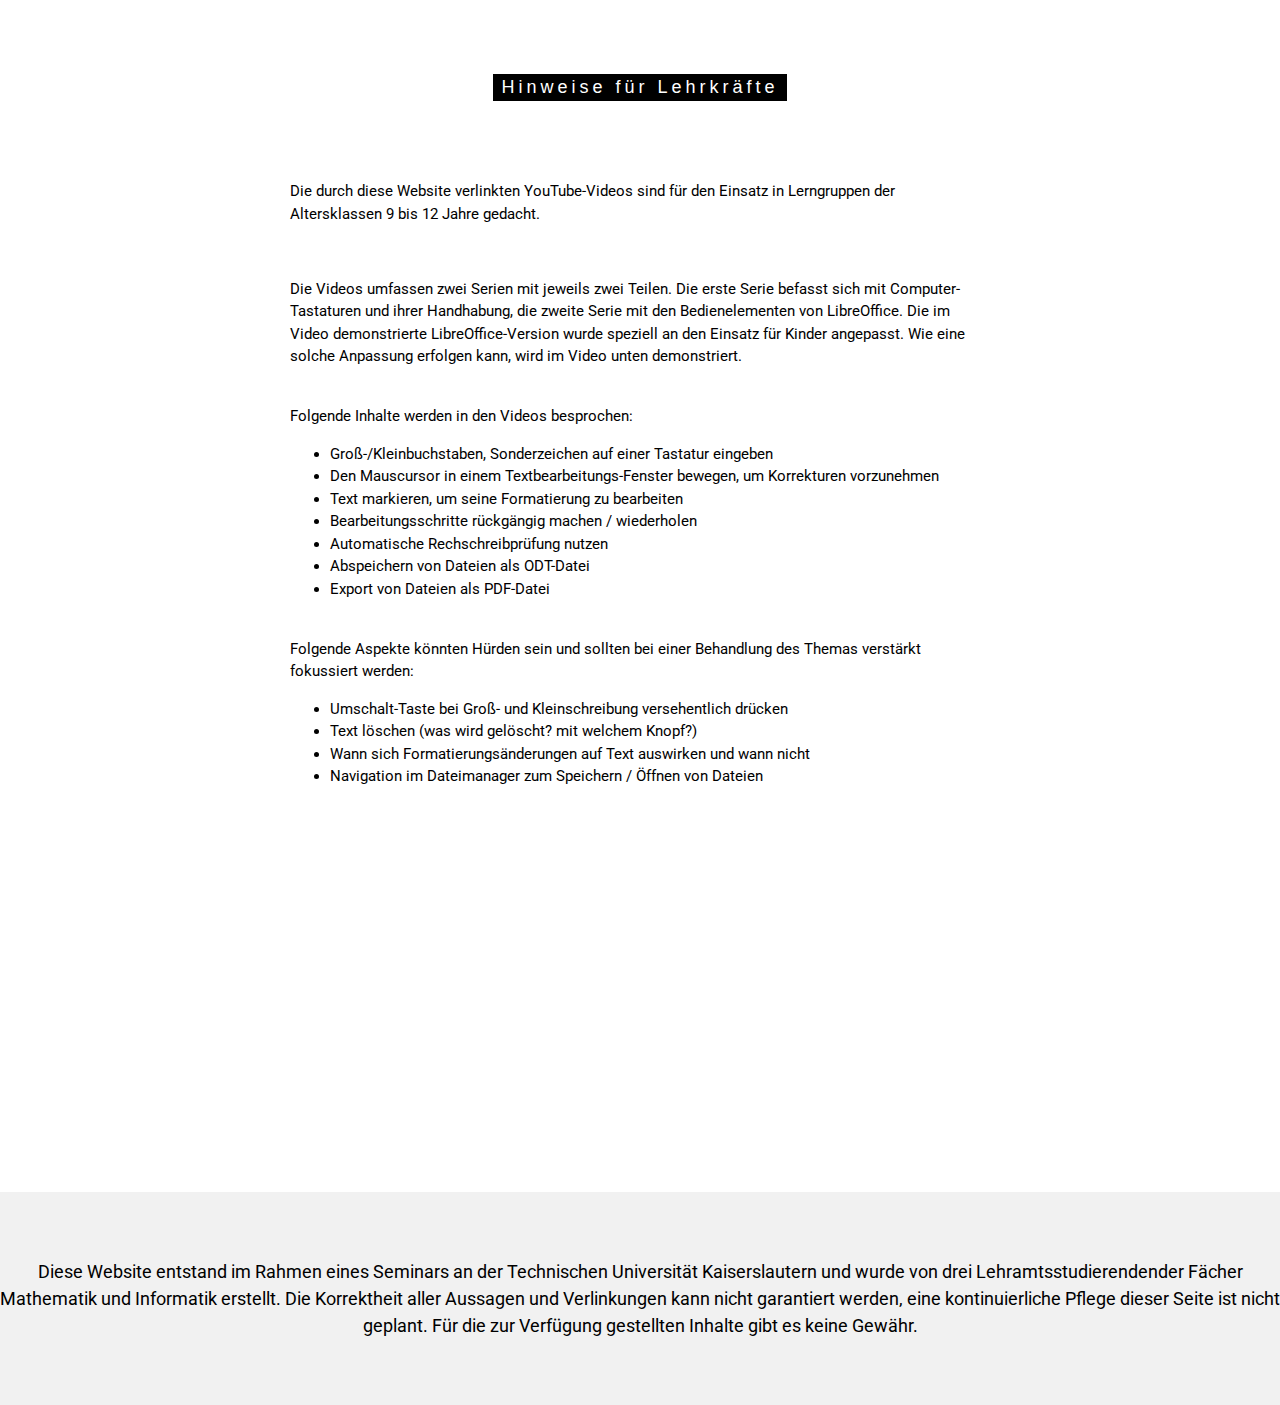
==== lehrkraft.html @ 08a9fd03 "Closed Beta" ====
<!DOCTYPE html>
<html>
<title>FoWe: Grundbildung</title>
<link rel="shortcut icon" href="favicon.ico">
<meta charset="UTF-8">
<meta name="viewport" content="width=device-width, initial-scale=1">
<link rel="stylesheet" href="w3.css">
<link rel="stylesheet" href="https://fonts.googleapis.com/css?family=Roboto">
<link href="style.css" rel="stylesheet" type="text/css"/>
<body>

<!-- Add a background color and large text to the whole page -->
<!-- About Container -->
<div class="w3-container" id="anfang">
  <div class="w3-content" style="max-width:700px">


    <h5 class="w3-center w3-padding-64"><span class="w3-tag w3-wide">Hinweise für Lehrkräfte</span></h5>
    <p>Die durch diese Website verlinkten YouTube-Videos sind für den Einsatz in Lerngruppen der Altersklassen 9 bis 12 Jahre gedacht.</p>
    <br>
    <p>Die Videos umfassen zwei Serien mit jeweils zwei Teilen. Die erste Serie befasst sich mit Computer-Tastaturen und ihrer Handhabung, die zweite Serie
    mit den Bedienelementen von LibreOffice. Die im Video demonstrierte LibreOffice-Version wurde speziell an den Einsatz für Kinder angepasst. Wie eine
    solche Anpassung erfolgen kann, wird im Video unten demonstriert.</p>
    <br>
    Folgende Inhalte werden in den Videos besprochen:<br>
    <ul>
      <li>Groß-/Kleinbuchstaben, Sonderzeichen auf einer Tastatur eingeben</li>
      <li>Den Mauscursor in einem Textbearbeitungs-Fenster bewegen, um Korrekturen vorzunehmen</li>
      <li>Text markieren, um seine Formatierung zu bearbeiten</li>
      <li>Bearbeitungsschritte rückgängig machen / wiederholen</li>
      <li>Automatische Rechschreibprüfung nutzen</li>
      <li>Abspeichern von Dateien als ODT-Datei</li>
      <li>Export von Dateien als PDF-Datei</li>
    </ul>
    <br>
    Folgende Aspekte könnten Hürden sein und sollten bei einer Behandlung des Themas verstärkt fokussiert werden:<br>
    <ul>
      <li>Umschalt-Taste bei Groß- und Kleinschreibung versehentlich drücken</li>
      <li>Text löschen (was wird gelöscht? mit welchem Knopf?)</li>
      <li>Wann sich Formatierungsänderungen auf Text auswirken und wann nicht</li>
      <li>Navigation im Dateimanager zum Speichern / Öffnen von Dateien</li>
    </ul>
    <br>
    <iframe width="560" height="315" src="https://www.youtube.com/embed/dMblTNaq7Qk" frameborder="0" allow="accelerometer; autoplay; encrypted-media; gyroscope; picture-in-picture" allowfullscreen></iframe>


</div>
<br>
<br>
<!-- End page content -->
</div>

<!-- Footer -->
<footer class="w3-center w3-light-grey w3-padding-48 w3-large">
  <p>Diese Website entstand  im Rahmen eines Seminars an der Technischen Universität Kaiserslautern und wurde von drei Lehramtsstudierendender Fächer
    Mathematik und Informatik erstellt. Die Korrektheit aller Aussagen und Verlinkungen kann nicht garantiert werden, eine kontinuierliche Pflege
    dieser Seite ist nicht geplant. Für die zur Verfügung gestellten Inhalte gibt es keine Gewähr.</p>
</footer>

</body>
</html>
---- style.css ----
body, html {
  height: 100%;
  font-family: "Roboto", sans-serif;
  scroll-behavior: smooth:
}

.bgimg {
  background-position: center;
  background-size: cover;
  background-image: url("title.jpg");
  min-height: 75%;

}

.menu {
  display: none;
}

.w3-leftbar{
  border-left:6px solid #00f;
  background-color: #e9cbfb;
}

.w3-kommentarbar{
  border-left:6px solid #0f0;
  background-color: #c9f795;
}

.w3-rightbar{
  border-right:6px solid #cfde26;
  background-color: #ff0;
}

h6{
  font-weight: bold;
  font-size: 16pt;
}
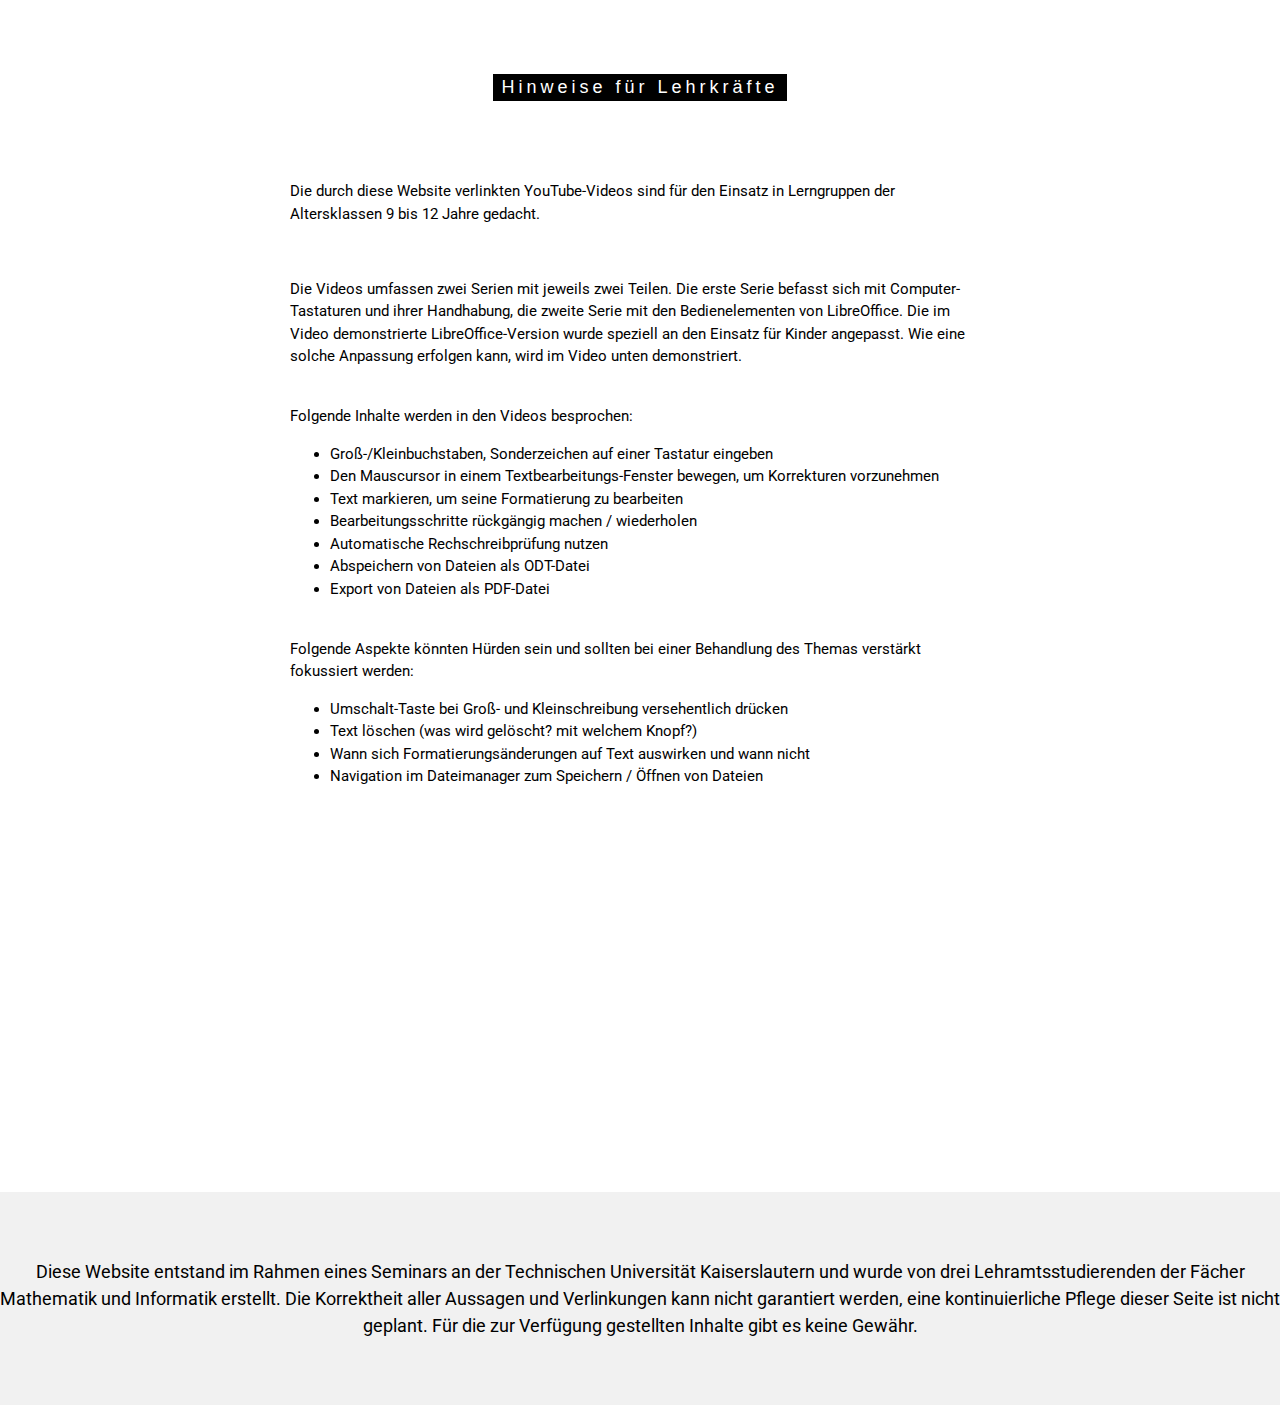
==== commit 4265d9cc: "Titel angepasst und Tippfehler im Footer behoben" ====
--- a/lehrkraft.html
+++ b/lehrkraft.html
@@ -1,6 +1,6 @@
 <!DOCTYPE html>
 <html>
-<title>FoWe: Grundbildung</title>
+<title>Lehrkraft: Texte am PC</title>
 <link rel="shortcut icon" href="favicon.ico">
 <meta charset="UTF-8">
 <meta name="viewport" content="width=device-width, initial-scale=1">
@@ -52,7 +52,7 @@
 
 <!-- Footer -->
 <footer class="w3-center w3-light-grey w3-padding-48 w3-large">
-  <p>Diese Website entstand  im Rahmen eines Seminars an der Technischen Universität Kaiserslautern und wurde von drei Lehramtsstudierendender Fächer
+  <p>Diese Website entstand  im Rahmen eines Seminars an der Technischen Universität Kaiserslautern und wurde von drei Lehramtsstudierenden der Fächer
     Mathematik und Informatik erstellt. Die Korrektheit aller Aussagen und Verlinkungen kann nicht garantiert werden, eine kontinuierliche Pflege
     dieser Seite ist nicht geplant. Für die zur Verfügung gestellten Inhalte gibt es keine Gewähr.</p>
 </footer>
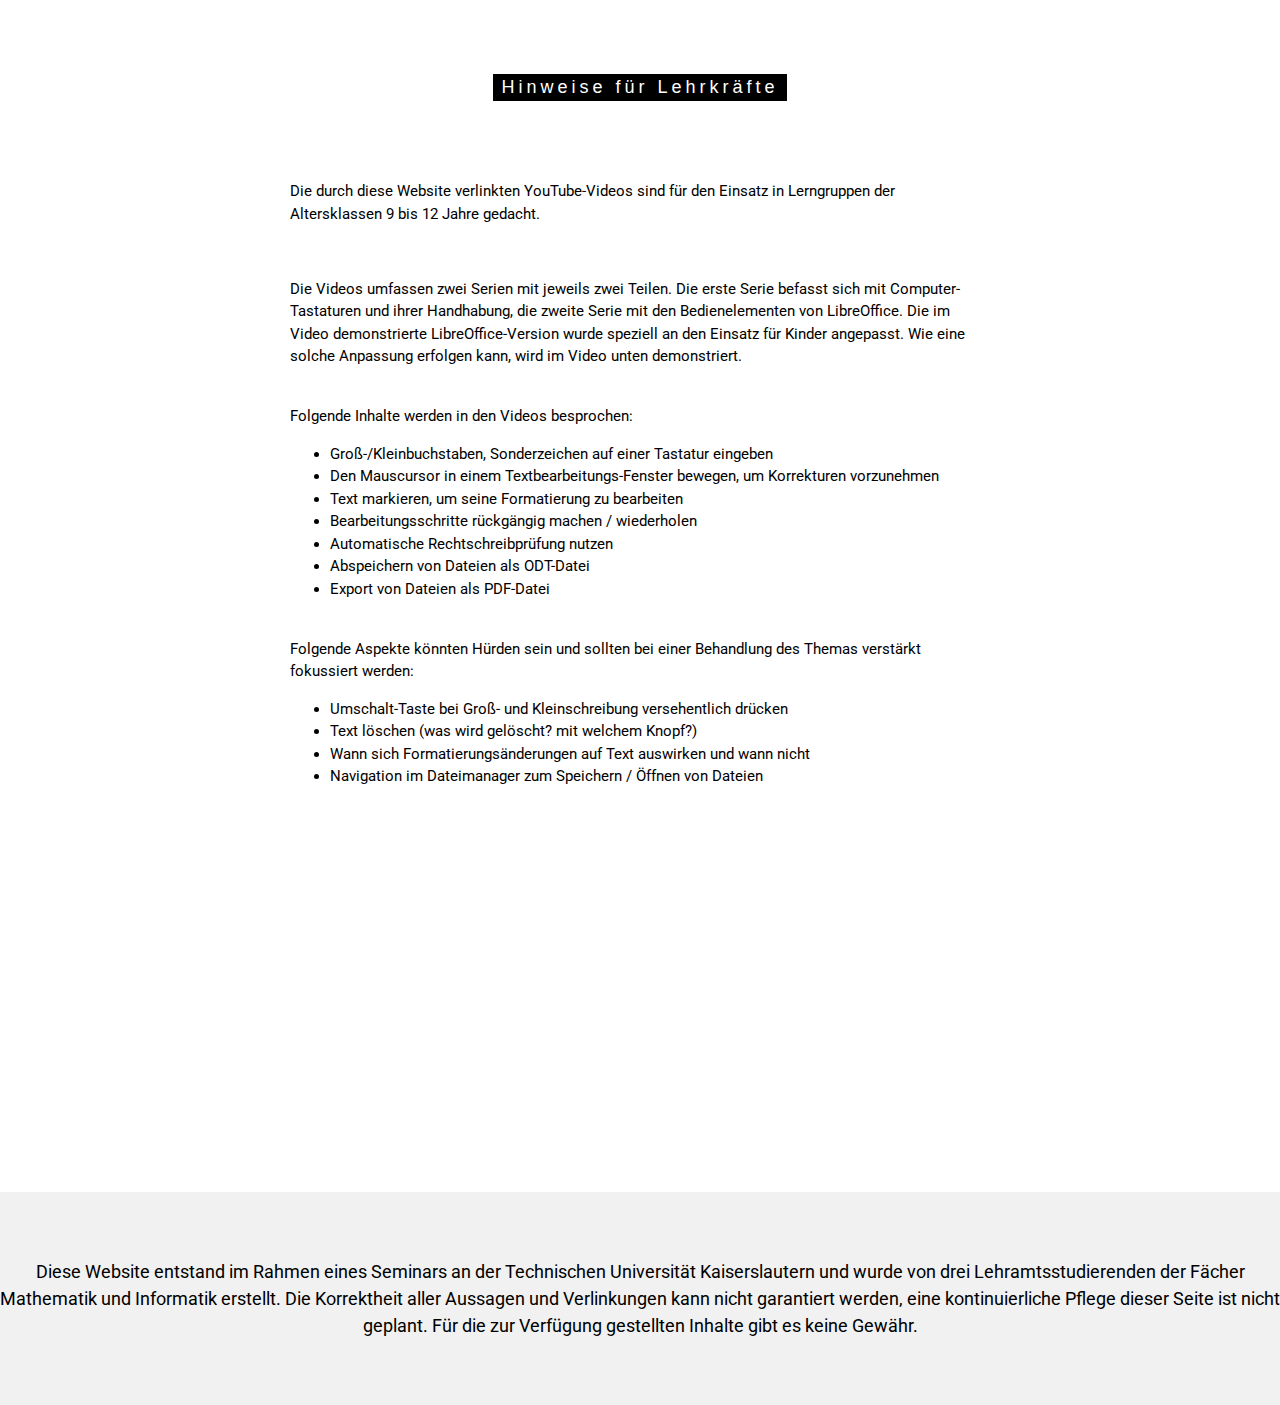
==== commit 8709f7c8: "RechTschreibprüfung" ====
--- a/lehrkraft.html
+++ b/lehrkraft.html
@@ -28,7 +28,7 @@
       <li>Den Mauscursor in einem Textbearbeitungs-Fenster bewegen, um Korrekturen vorzunehmen</li>
       <li>Text markieren, um seine Formatierung zu bearbeiten</li>
       <li>Bearbeitungsschritte rückgängig machen / wiederholen</li>
-      <li>Automatische Rechschreibprüfung nutzen</li>
+      <li>Automatische Rechtschreibprüfung nutzen</li>
       <li>Abspeichern von Dateien als ODT-Datei</li>
       <li>Export von Dateien als PDF-Datei</li>
     </ul>
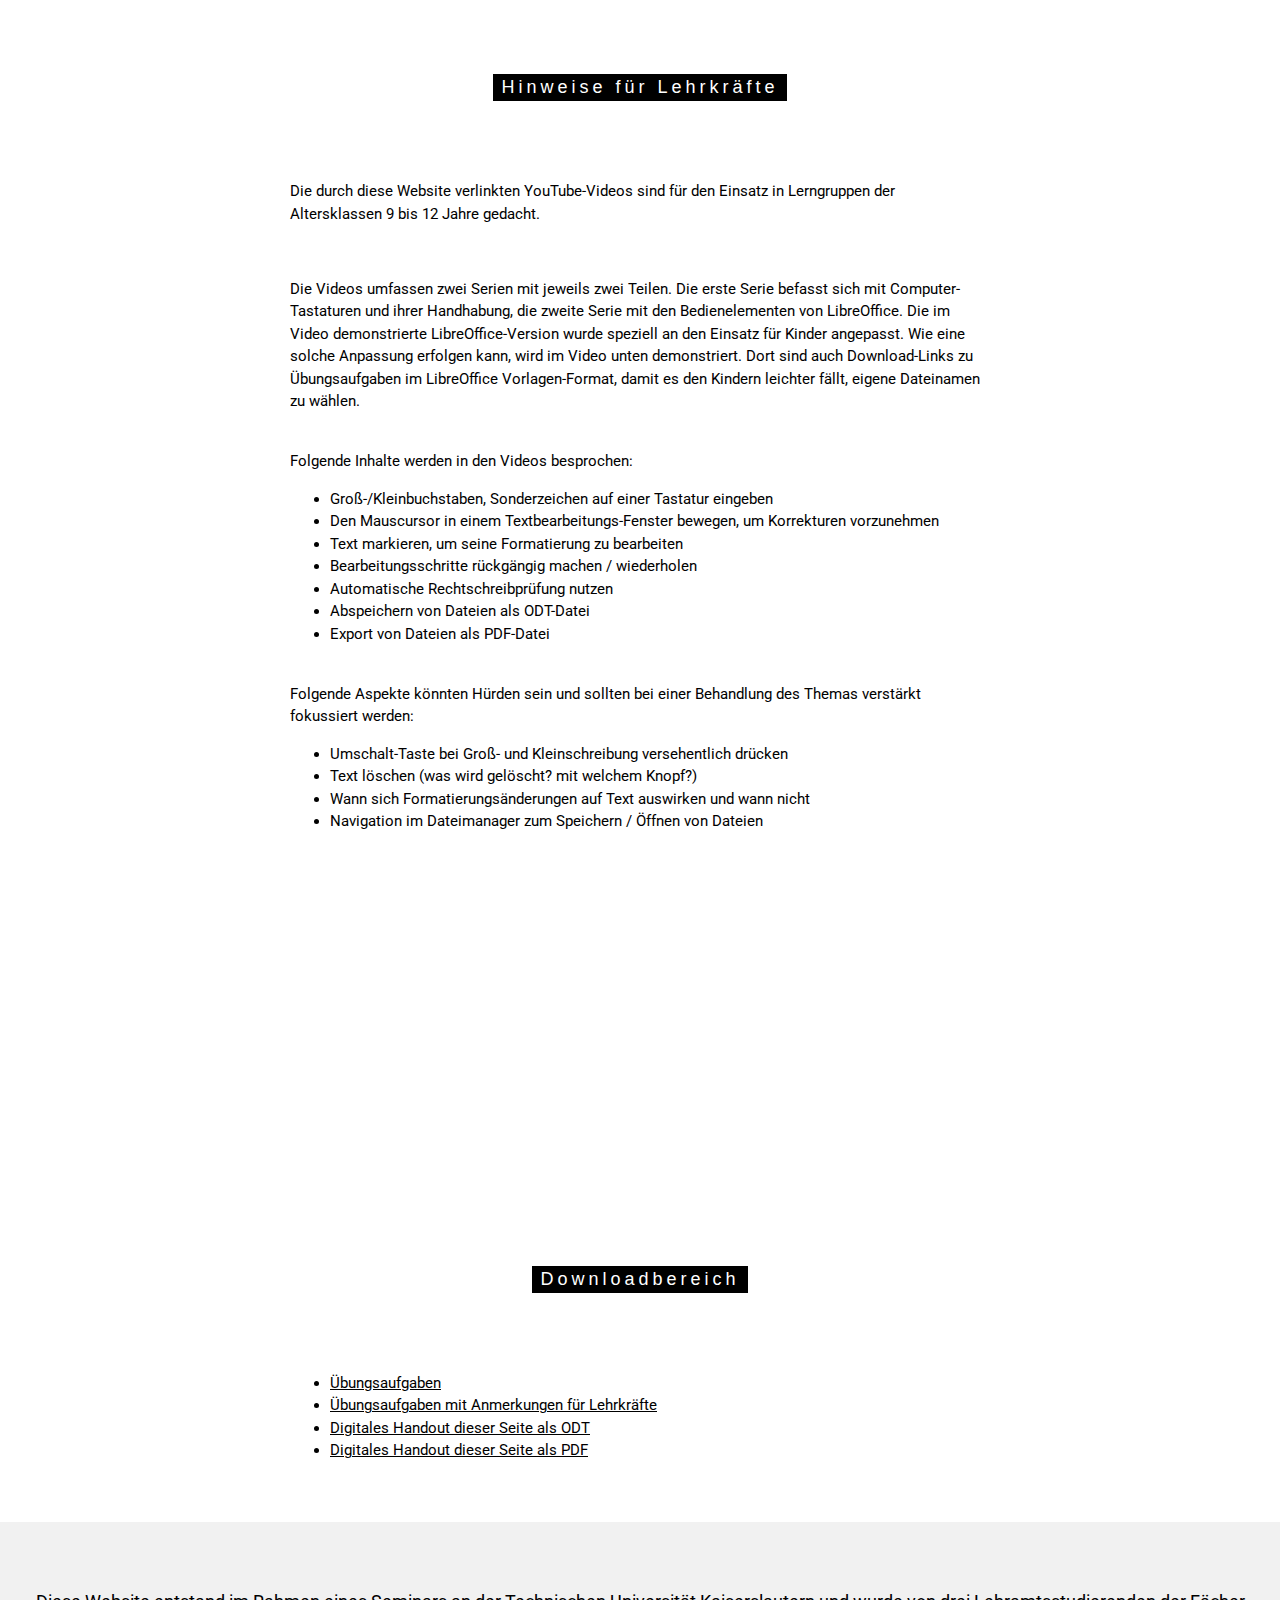
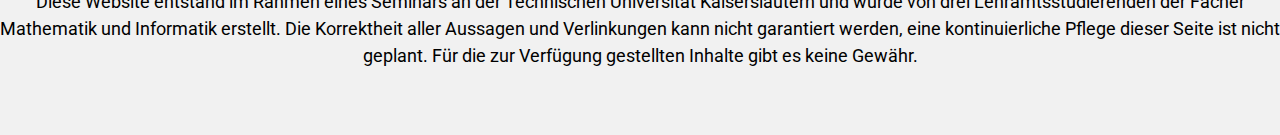
==== commit ae33c149: "Übungsaufgaben und Handout hinzugefügt" ====
--- a/lehrkraft.html
+++ b/lehrkraft.html
@@ -20,7 +20,8 @@
     <br>
     <p>Die Videos umfassen zwei Serien mit jeweils zwei Teilen. Die erste Serie befasst sich mit Computer-Tastaturen und ihrer Handhabung, die zweite Serie
     mit den Bedienelementen von LibreOffice. Die im Video demonstrierte LibreOffice-Version wurde speziell an den Einsatz für Kinder angepasst. Wie eine
-    solche Anpassung erfolgen kann, wird im Video unten demonstriert.</p>
+    solche Anpassung erfolgen kann, wird im Video unten demonstriert. Dort sind auch Download-Links zu Übungsaufgaben im LibreOffice Vorlagen-Format, damit
+    es den Kindern leichter fällt, eigene Dateinamen zu wählen.</p>
     <br>
     Folgende Inhalte werden in den Videos besprochen:<br>
     <ul>
@@ -43,7 +44,13 @@
     <br>
     <iframe width="560" height="315" src="https://www.youtube.com/embed/dMblTNaq7Qk" frameborder="0" allow="accelerometer; autoplay; encrypted-media; gyroscope; picture-in-picture" allowfullscreen></iframe>
 
-
+    <h5 class="w3-center w3-padding-64"><span class="w3-tag w3-wide">Downloadbereich</span></h5>
+    <ul>
+      <li><a href="uebungsaufgaben.ott">Übungsaufgaben</a></li>
+      <li><a href="uebungsaufgaben_lehrkraft.odt">Übungsaufgaben mit Anmerkungen für Lehrkräfte</a></li>
+      <li><a href="handout.odt">Digitales Handout dieser Seite als ODT</a></li>
+      <li><a href="handout.pdf">Digitales Handout dieser Seite als PDF</a></li>
+    </ul>
 </div>
 <br>
 <br>
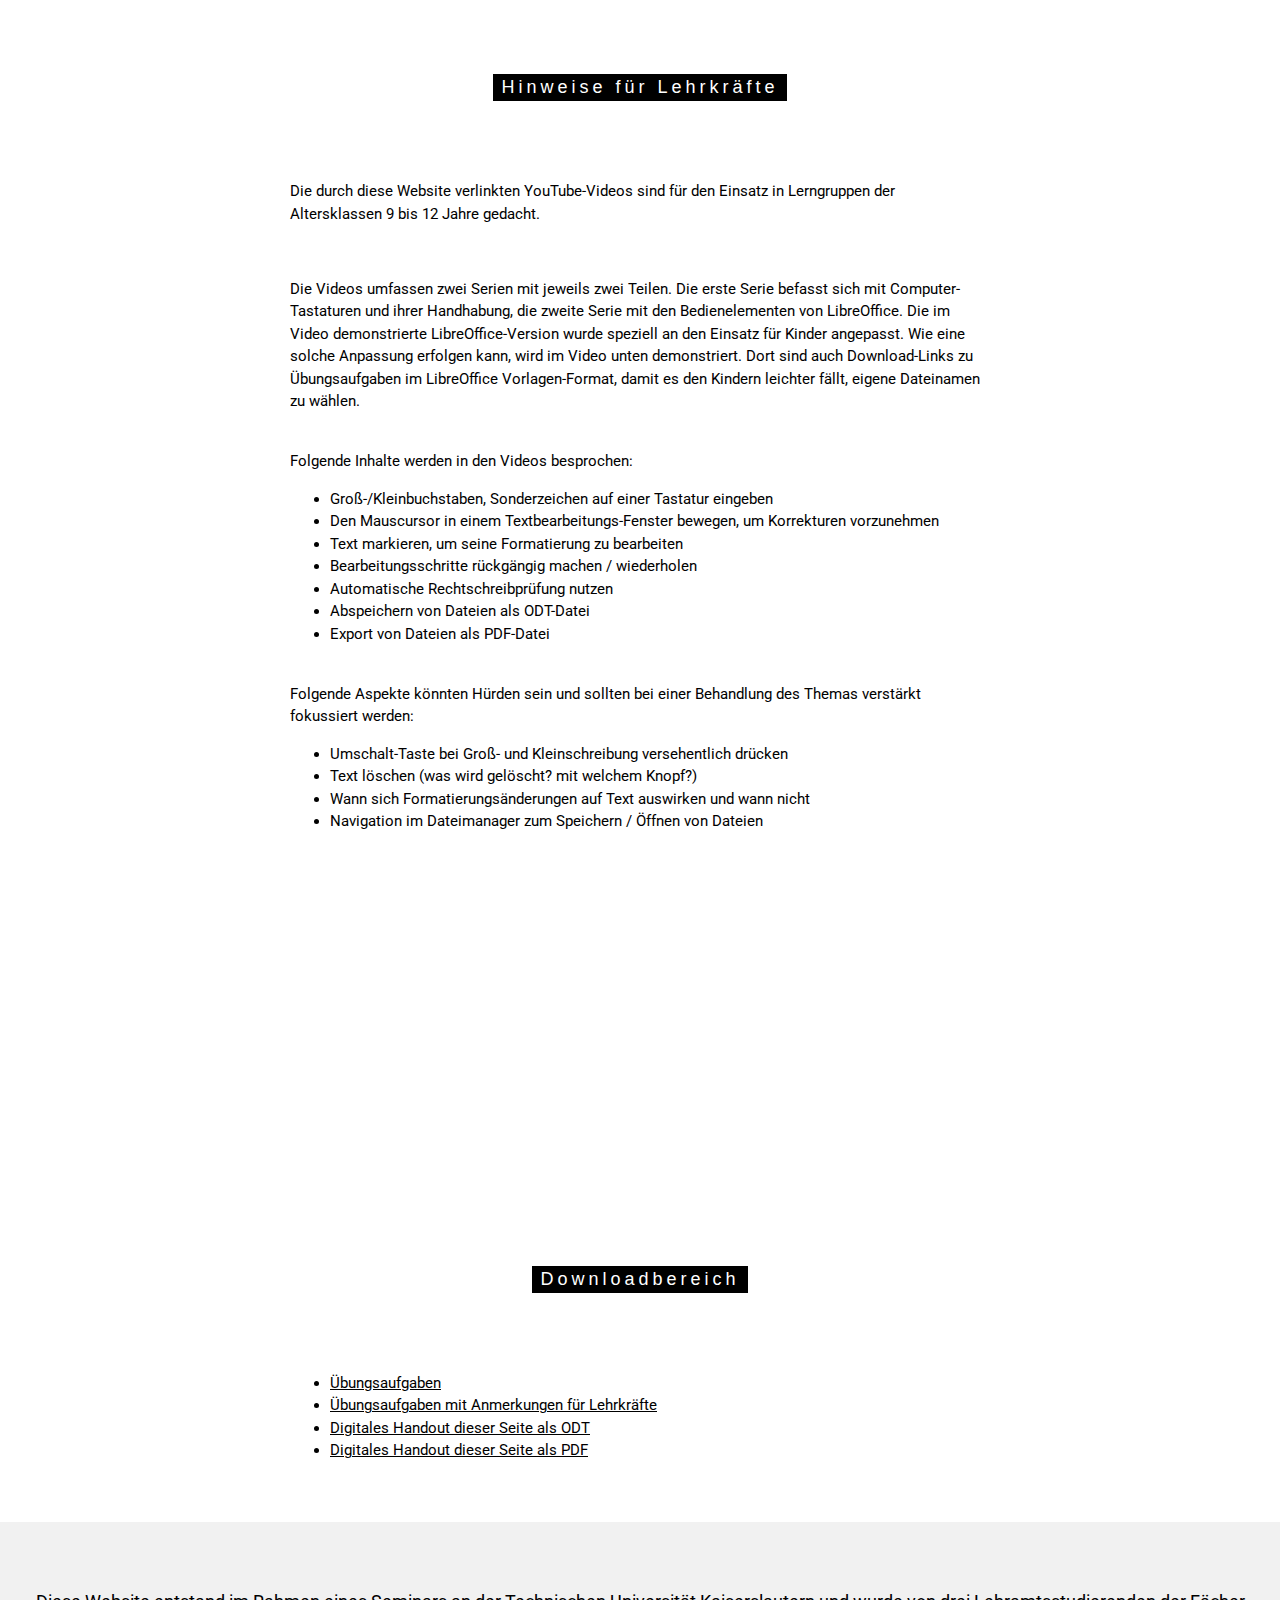
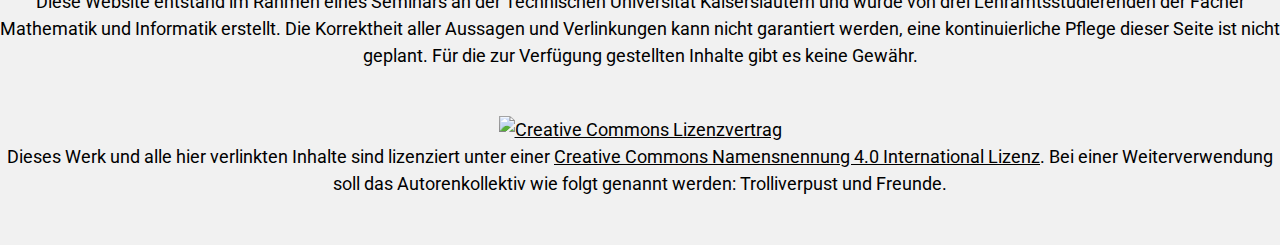
==== commit 3c4b2be3: "OER-Lizenz hinzugefügt" ====
--- a/lehrkraft.html
+++ b/lehrkraft.html
@@ -61,7 +61,9 @@
 <footer class="w3-center w3-light-grey w3-padding-48 w3-large">
   <p>Diese Website entstand  im Rahmen eines Seminars an der Technischen Universität Kaiserslautern und wurde von drei Lehramtsstudierenden der Fächer
     Mathematik und Informatik erstellt. Die Korrektheit aller Aussagen und Verlinkungen kann nicht garantiert werden, eine kontinuierliche Pflege
-    dieser Seite ist nicht geplant. Für die zur Verfügung gestellten Inhalte gibt es keine Gewähr.</p>
+    dieser Seite ist nicht geplant. Für die zur Verfügung gestellten Inhalte gibt es keine Gewähr.</p><br>
+    <a rel="license" href="http://creativecommons.org/licenses/by/4.0/"><img alt="Creative Commons Lizenzvertrag" style="border-width:0" src="https://i.creativecommons.org/l/by/4.0/88x31.png" /></a><br />Dieses Werk und alle hier verlinkten Inhalte sind lizenziert unter einer <a rel="license" href="http://creativecommons.org/licenses/by/4.0/">Creative Commons Namensnennung 4.0 International Lizenz</a>.
+    Bei einer Weiterverwendung soll das Autorenkollektiv wie folgt genannt werden: Trolliverpust und Freunde.
 </footer>
 
 </body>
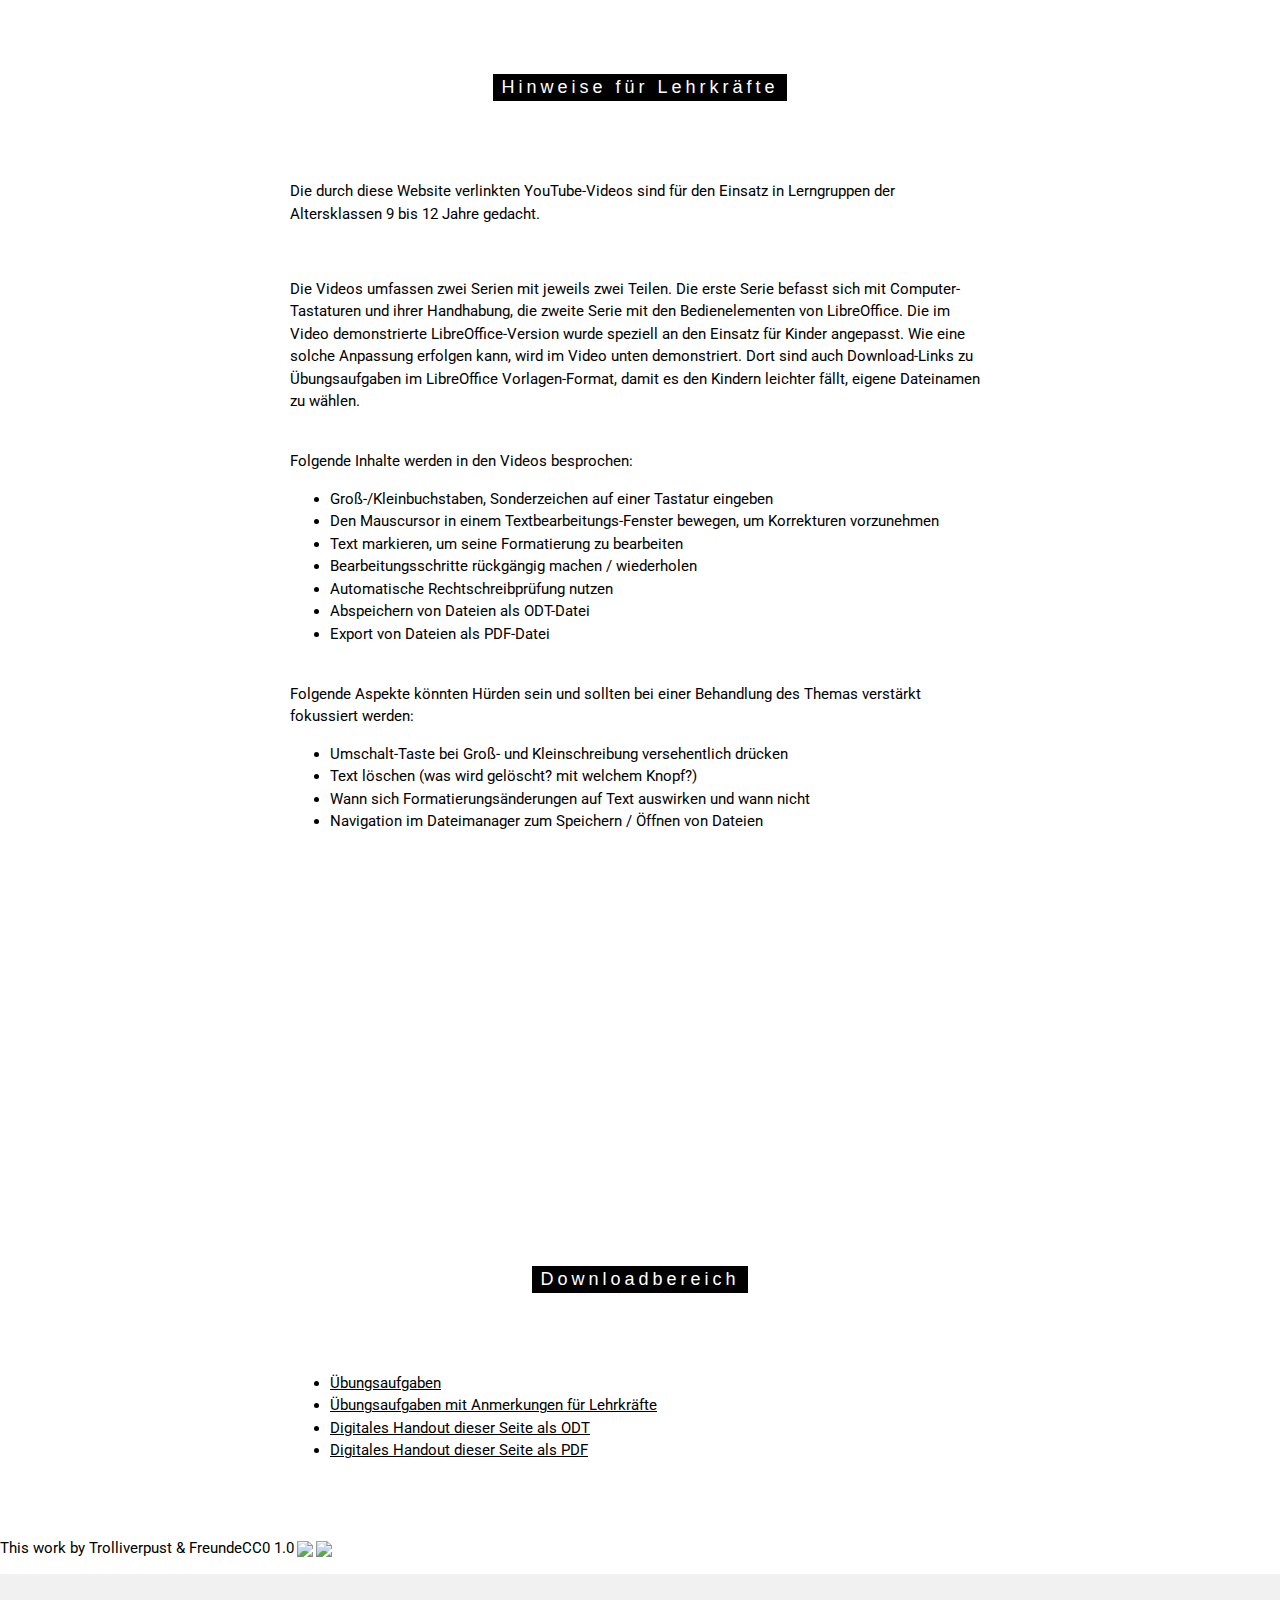
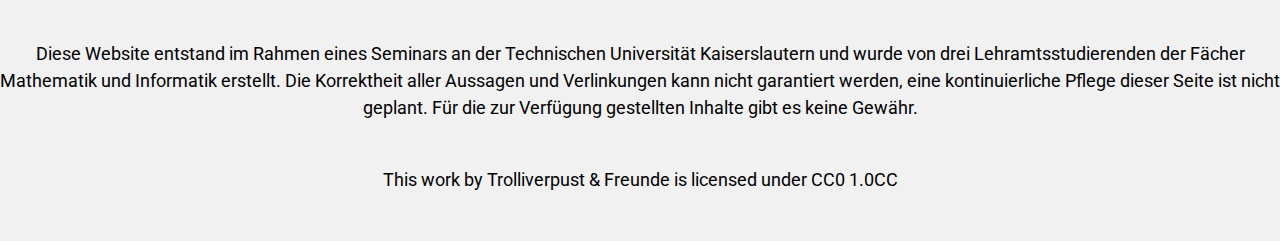
==== commit 4df22aeb: "CC0 genommen" ====
--- a/lehrkraft.html
+++ b/lehrkraft.html
@@ -56,14 +56,13 @@
 <br>
 <!-- End page content -->
 </div>
-
+<p xmlns:dct="http://purl.org/dc/terms/" xmlns:cc="http://creativecommons.org/ns#" class="license-text">This work by <span rel="cc:attributionName">Trolliverpust & Freunde</span>CC0 1.0<a href="https://creativecommons.org/publicdomain/zero/1.0"><img style="height:22px!important;margin-left: 3px;vertical-align:text-bottom;" src="https://mirrors.creativecommons.org/presskit/icons/cc.svg/?ref=chooser-v1" /><img  style="height:22px!important;margin-left: 3px;vertical-align:text-bottom;" src="https://mirrors.creativecommons.org/presskit/icons/cc0.svg/?ref=chooser-v1" /></a></p>
 <!-- Footer -->
 <footer class="w3-center w3-light-grey w3-padding-48 w3-large">
   <p>Diese Website entstand  im Rahmen eines Seminars an der Technischen Universität Kaiserslautern und wurde von drei Lehramtsstudierenden der Fächer
     Mathematik und Informatik erstellt. Die Korrektheit aller Aussagen und Verlinkungen kann nicht garantiert werden, eine kontinuierliche Pflege
     dieser Seite ist nicht geplant. Für die zur Verfügung gestellten Inhalte gibt es keine Gewähr.</p><br>
-    <a rel="license" href="http://creativecommons.org/licenses/by/4.0/"><img alt="Creative Commons Lizenzvertrag" style="border-width:0" src="https://i.creativecommons.org/l/by/4.0/88x31.png" /></a><br />Dieses Werk und alle hier verlinkten Inhalte sind lizenziert unter einer <a rel="license" href="http://creativecommons.org/licenses/by/4.0/">Creative Commons Namensnennung 4.0 International Lizenz</a>.
-    Bei einer Weiterverwendung soll das Autorenkollektiv wie folgt genannt werden: Trolliverpust und Freunde.
+    This work by Trolliverpust & Freunde is licensed under CC0 1.0CC
 </footer>
 
 </body>
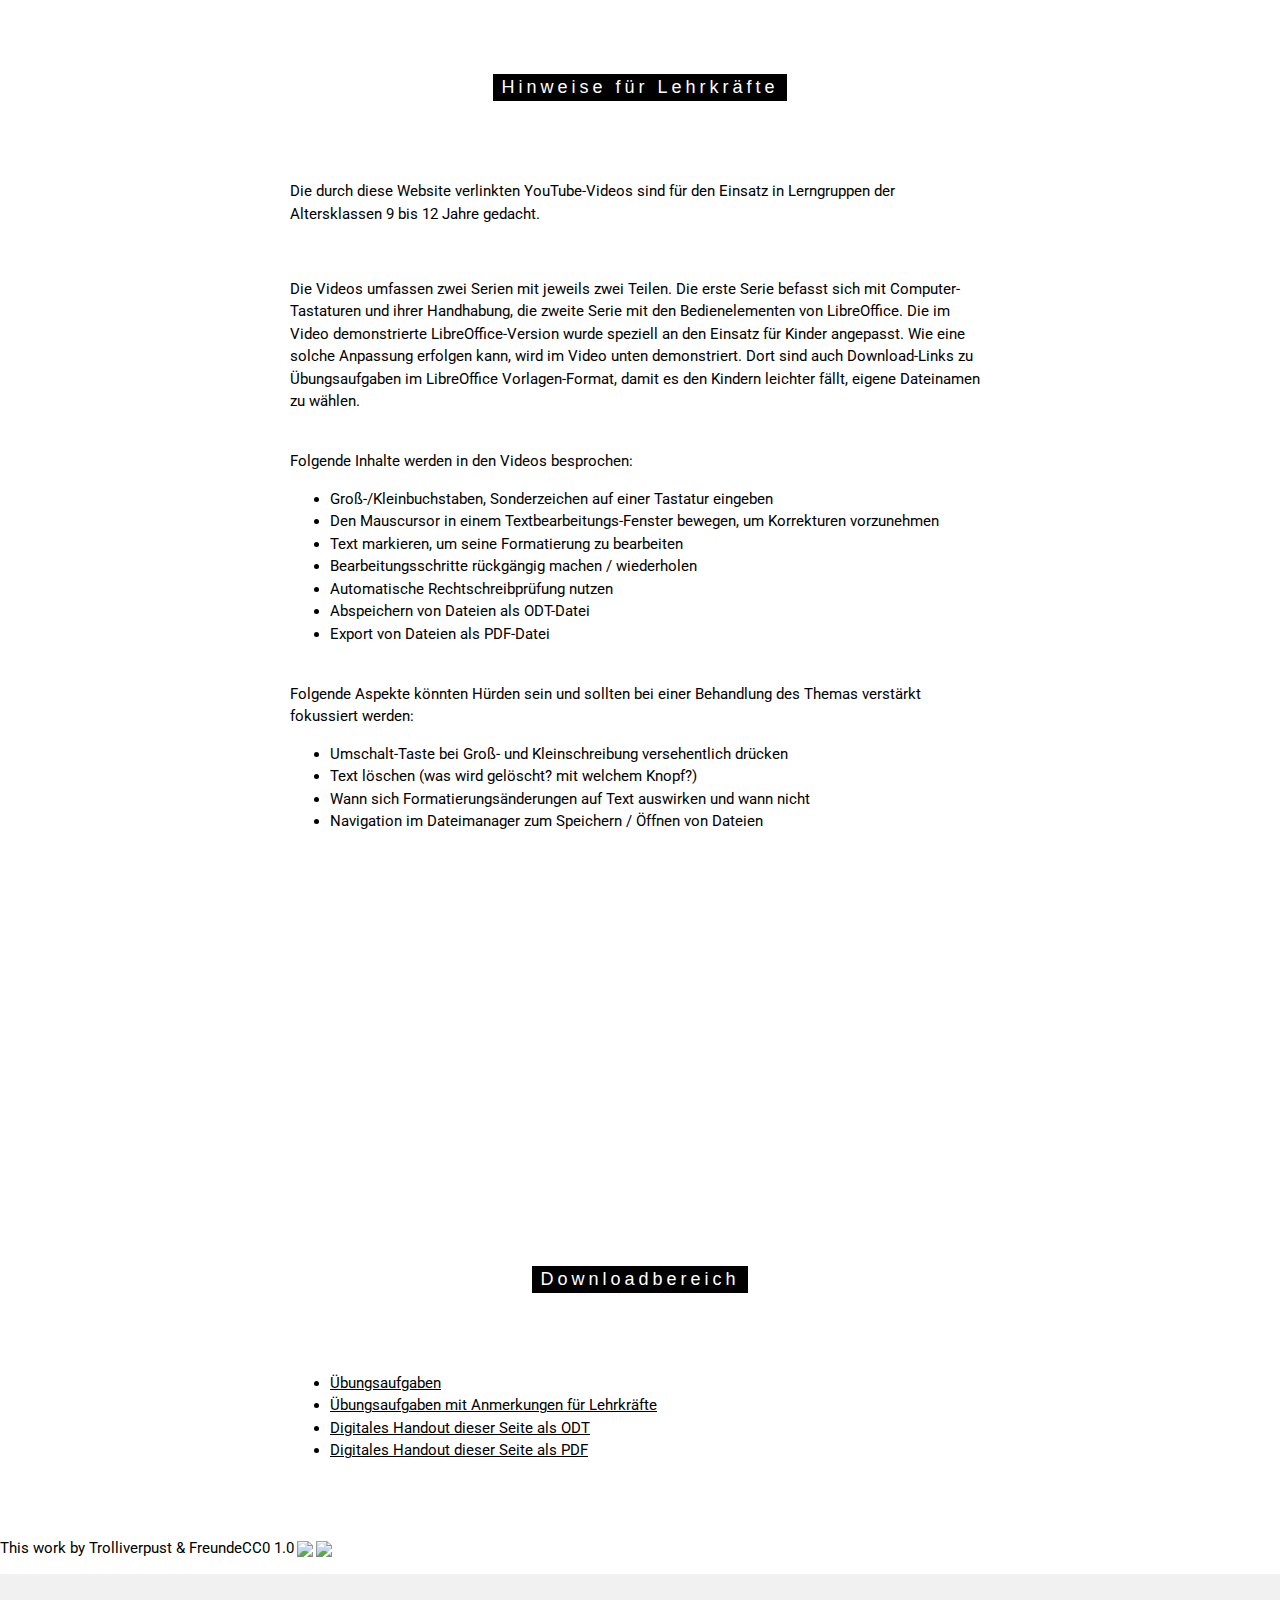
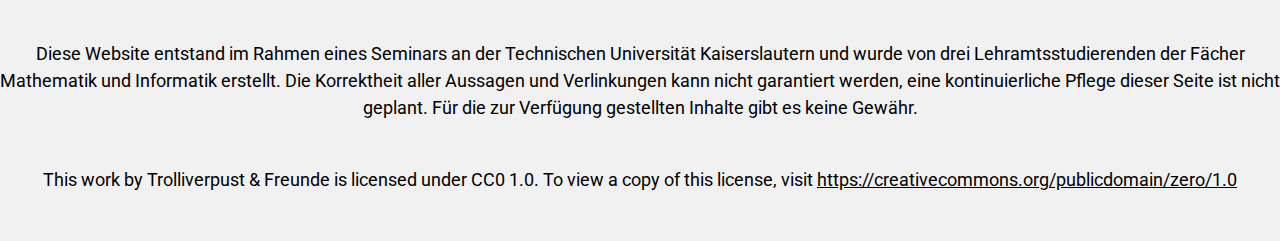
==== commit 8bd2481f: "Jetzt auch noch mit Link zur Lizenz" ====
--- a/lehrkraft.html
+++ b/lehrkraft.html
@@ -62,7 +62,7 @@
   <p>Diese Website entstand  im Rahmen eines Seminars an der Technischen Universität Kaiserslautern und wurde von drei Lehramtsstudierenden der Fächer
     Mathematik und Informatik erstellt. Die Korrektheit aller Aussagen und Verlinkungen kann nicht garantiert werden, eine kontinuierliche Pflege
     dieser Seite ist nicht geplant. Für die zur Verfügung gestellten Inhalte gibt es keine Gewähr.</p><br>
-    This work by Trolliverpust & Freunde is licensed under CC0 1.0CC
+    This work by Trolliverpust & Freunde is licensed under CC0 1.0. To view a copy of this license, visit <a href="https://creativecommons.org/publicdomain/zero/1.0">https://creativecommons.org/publicdomain/zero/1.0</a>
 </footer>
 
 </body>
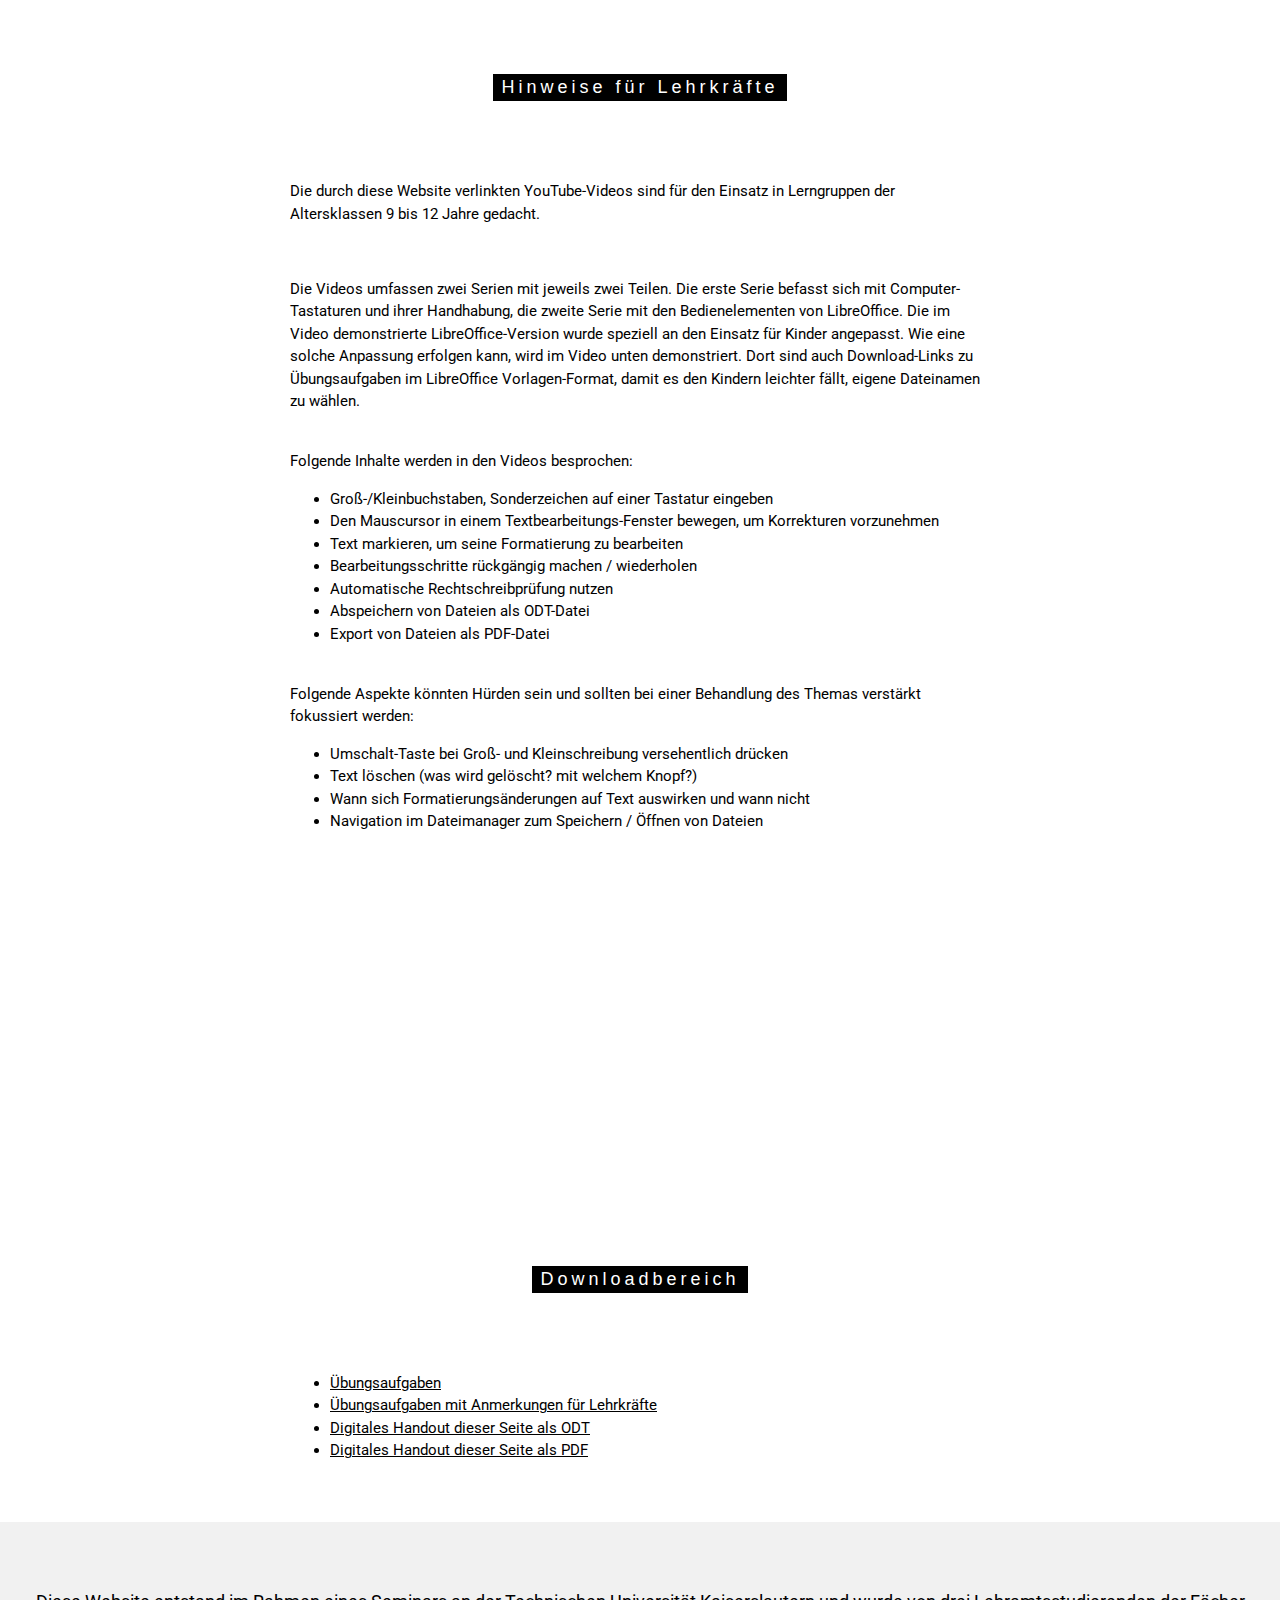
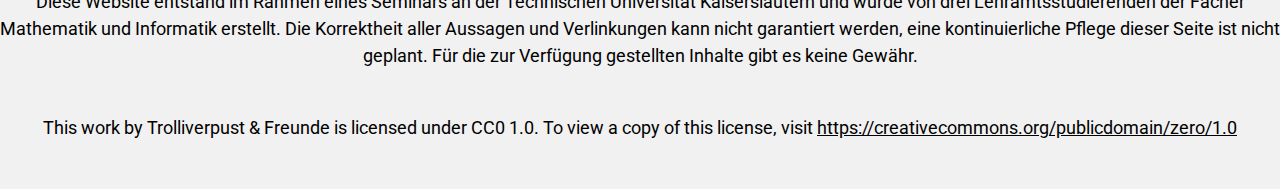
==== commit e6620226: "Kaputter Link weg" ====
--- a/lehrkraft.html
+++ b/lehrkraft.html
@@ -56,7 +56,7 @@
 <br>
 <!-- End page content -->
 </div>
-<p xmlns:dct="http://purl.org/dc/terms/" xmlns:cc="http://creativecommons.org/ns#" class="license-text">This work by <span rel="cc:attributionName">Trolliverpust & Freunde</span>CC0 1.0<a href="https://creativecommons.org/publicdomain/zero/1.0"><img style="height:22px!important;margin-left: 3px;vertical-align:text-bottom;" src="https://mirrors.creativecommons.org/presskit/icons/cc.svg/?ref=chooser-v1" /><img  style="height:22px!important;margin-left: 3px;vertical-align:text-bottom;" src="https://mirrors.creativecommons.org/presskit/icons/cc0.svg/?ref=chooser-v1" /></a></p>
+
 <!-- Footer -->
 <footer class="w3-center w3-light-grey w3-padding-48 w3-large">
   <p>Diese Website entstand  im Rahmen eines Seminars an der Technischen Universität Kaiserslautern und wurde von drei Lehramtsstudierenden der Fächer
